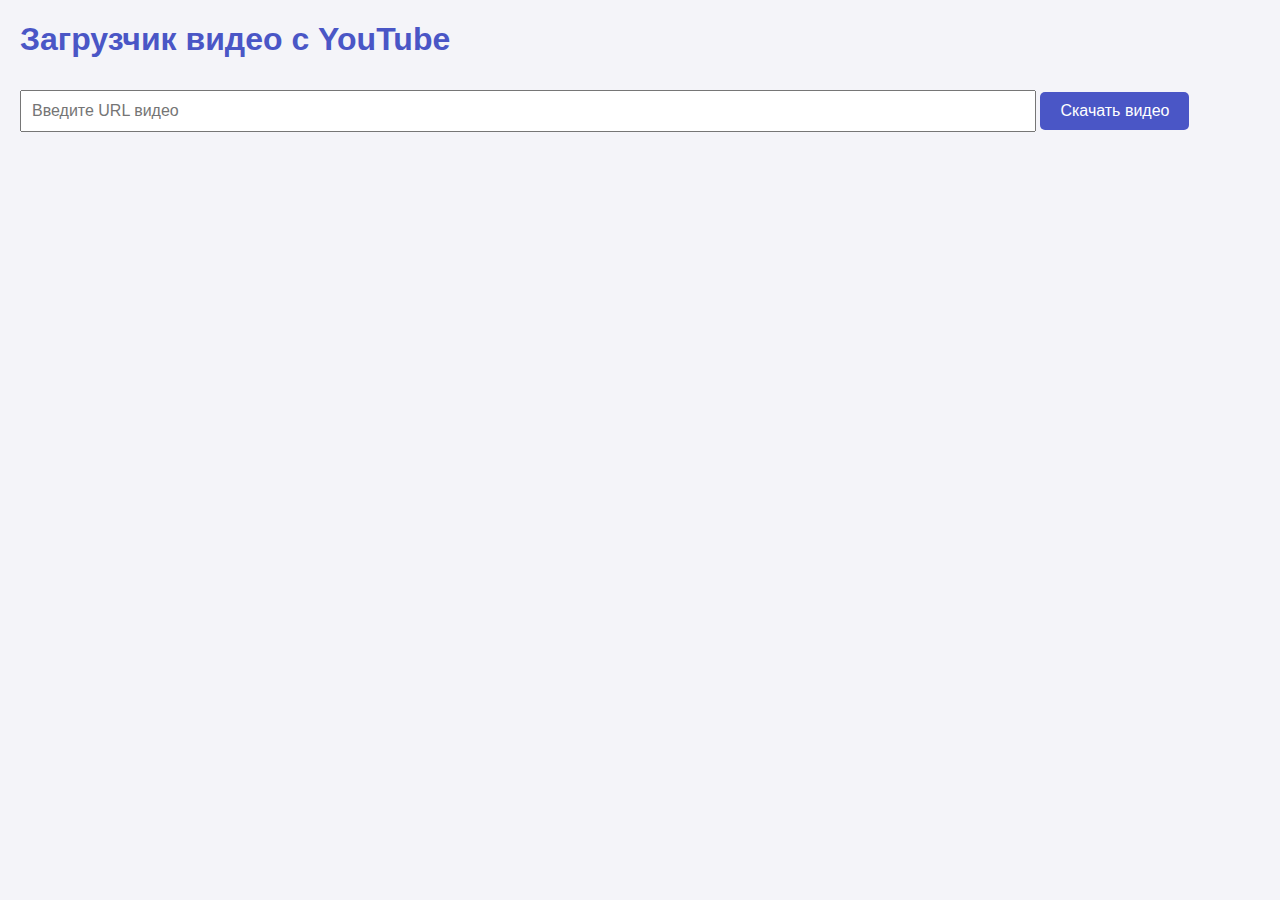
==== gui/index.html @ e6d19854 "add new test gui for app" ====
<!DOCTYPE html>
<html lang="en">
<head>
    <meta charset="UTF-8">
    <meta name="viewport" content="width=device-width, initial-scale=1.0">
    <link rel="stylesheet" href="styles.css">
    <title>PyWebview Example</title>
</head>
<body>
    <h1>Загрузчик видео с YouTube</h1>
    <input type="text" id="videoUrl" placeholder="Введите URL видео">
    <button id="downloadBtn">Скачать видео</button>
    <div id="status"></div>
    <script src="scripts.js"></script>
</body>
</html>
---- gui/styles.css ----
body {
    font-family: Arial, sans-serif;
    margin: 20px;
    background-color: #f4f4f9;
    color: #333;
}
h1 {
    color: #4a56c6;
}
input[type="text"] {
    width: 80%;
    padding: 10px;
    margin: 10px 0;
    font-size: 16px;
}
button {
    padding: 10px 20px;
    font-size: 16px;
    color: #fff;
    background-color: #4a56c6;
    border: none;
    border-radius: 5px;
    cursor: pointer;
}
button:hover {
    background-color: #3a43a6;
}
#status {
    margin-top: 20px;
    font-weight: bold;
}
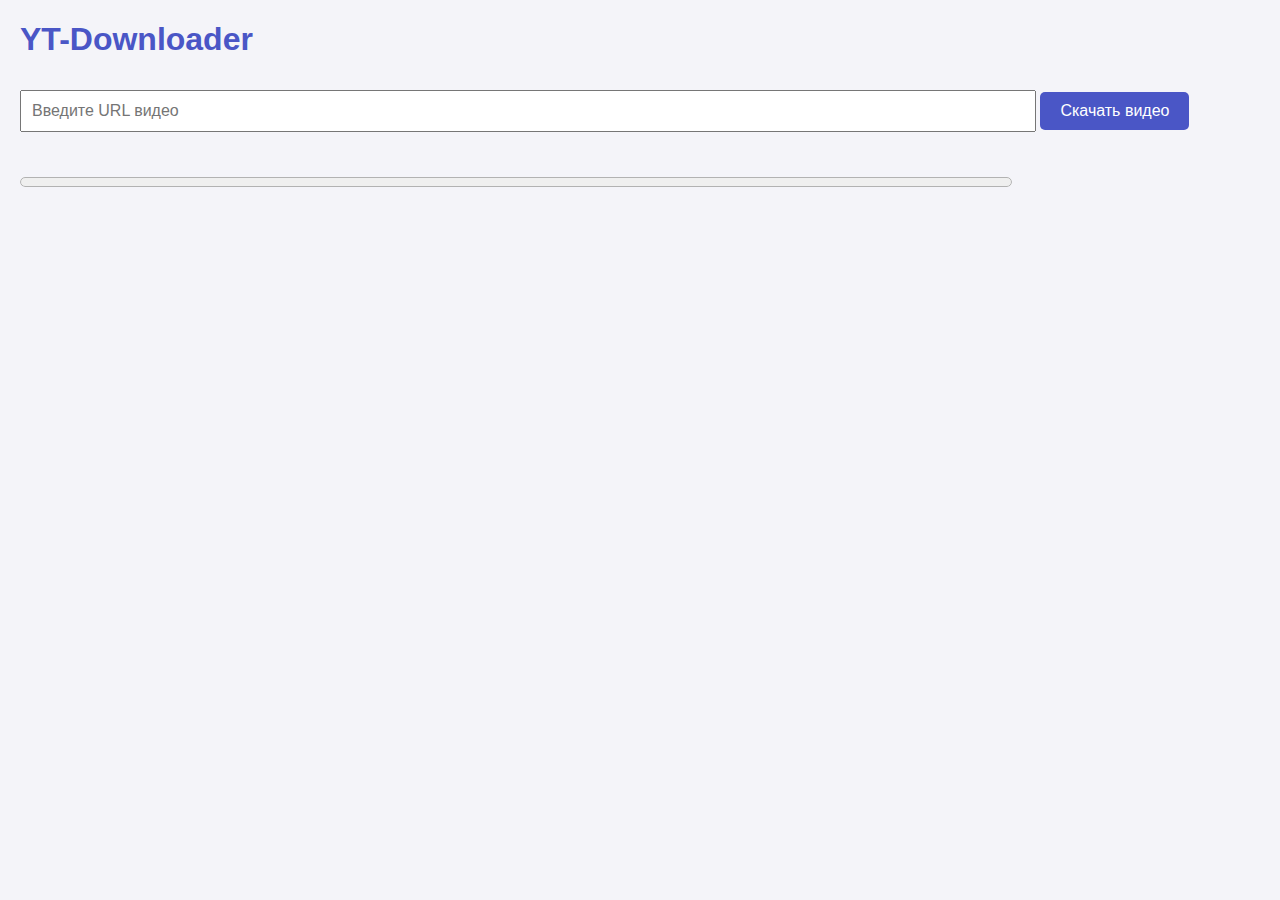
==== commit 640d0f4b: "delete gui.py gui_new.py rename in gui.py" ====
--- a/gui/index.html
+++ b/gui/index.html
@@ -7,10 +7,11 @@
     <title>PyWebview Example</title>
 </head>
 <body>
-    <h1>Загрузчик видео с YouTube</h1>
+    <h1>YT-Downloader</h1>
     <input type="text" id="videoUrl" placeholder="Введите URL видео">
     <button id="downloadBtn">Скачать видео</button>
     <div id="status"></div>
+    <progress id="progressBar" value="0" max="100"></progress>
     <script src="scripts.js"></script>
 </body>
 </html>--- a/gui/styles.css
+++ b/gui/styles.css
@@ -28,4 +28,9 @@
 #status {
     margin-top: 20px;
     font-weight: bold;
+}
+progress {
+    width: 80%;
+    margin-top: 10px;
+    height: 20px;
 }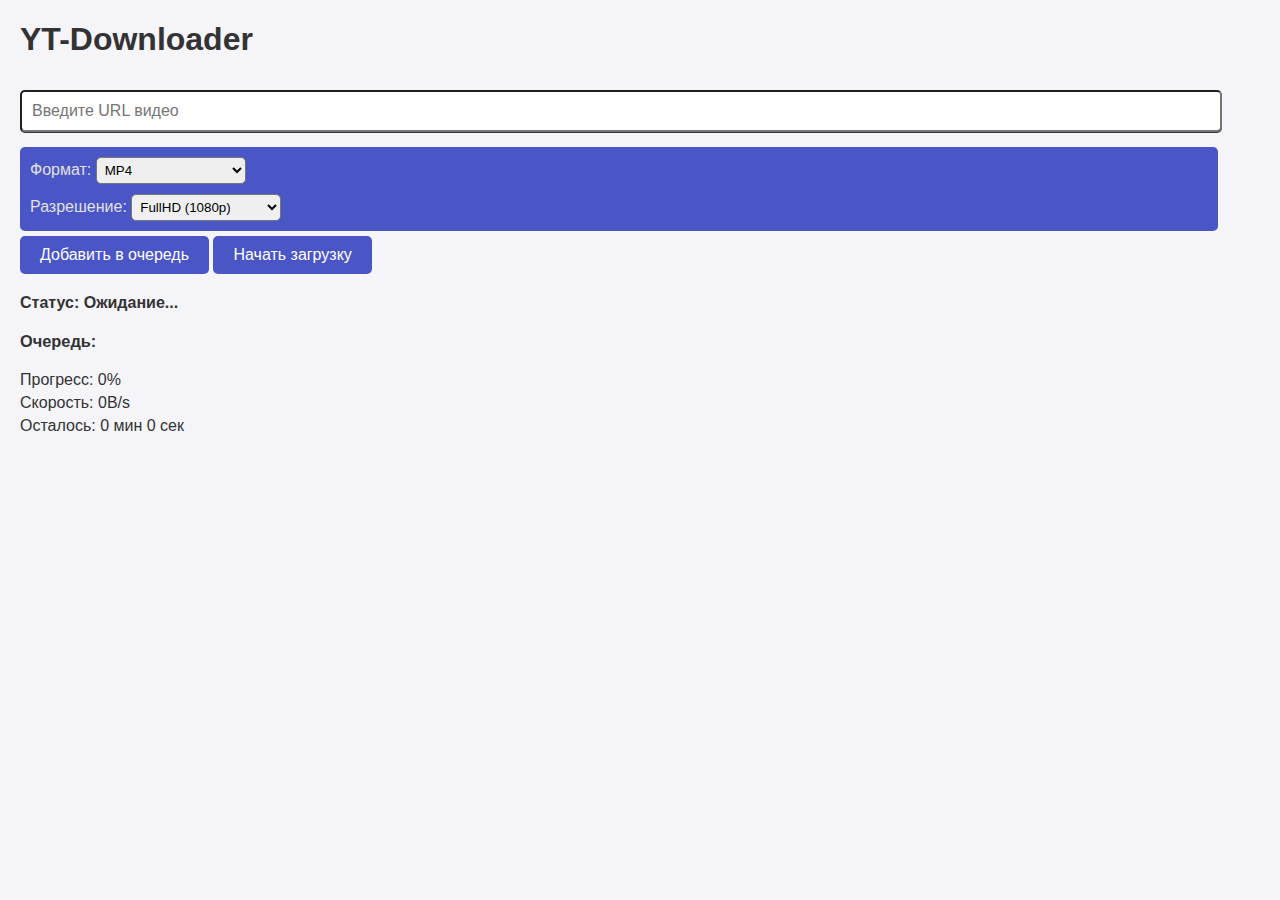
==== commit 89eb0c6a: "add portable python and change interface" ====
--- a/gui/index.html
+++ b/gui/index.html
@@ -9,9 +9,44 @@
 <body>
     <h1>YT-Downloader</h1>
     <input type="text" id="videoUrl" placeholder="Введите URL видео">
-    <button id="downloadBtn">Скачать видео</button>
-    <div id="status"></div>
-    <progress id="progressBar" value="0" max="100"></progress>
+    <div class="download_settings">
+        <label class="label_format">
+            Формат: 
+            <select id="format">
+                <option value="mp4">MP4</option>
+                <option value="mkv">MKV</option>
+                <option value="webm">WEBM</option>
+                <option value="mp3">MP3 (Только аудио)</option>
+            </select>
+        </label>
+        
+        <label>
+            Разрешение: 
+            <select id="resolution">
+                <option value="240">SD (240p)</option>
+                <option value="360">SD (360p)</option>
+                <option value="480">SD (480p)</option>
+                <option value="720">HD (720p)</option>
+                <option selected value="1080">FullHD (1080p)</option>
+                <option value="1440">2K (1440p)</option>
+                <option value="2160">4K (2160p)</option>
+                <option value="4320">8K (4320p)</option>
+            </select>
+        </label>
+
+    </div>
+    <button id="addBtn">Добавить в очередь</button>
+    <button id="startBtn">Начать загрузку</button>
+    <div id="status">Статус: Ожидание...</div>
+    <div id="queue-list">
+        <h3>Очередь:</h3>
+        <ul id="queue"></ul>
+    </div>
+    <div class="progress-info">
+        <div id="progress">Прогресс: 0%</div>
+        <div id="speed">Скорость: 0B/s</div>
+        <div id="eta">Осталось: 0 мин 0 сек</div>
+    </div>
     <script src="scripts.js"></script>
 </body>
 </html>--- a/gui/styles.css
+++ b/gui/styles.css
@@ -4,13 +4,12 @@
     background-color: #f4f4f9;
     color: #333;
 }
-h1 {
-    color: #4a56c6;
-}
 input[type="text"] {
-    width: 80%;
+    width: 95%;
     padding: 10px;
     margin: 10px 0;
+    border-radius: 5px;
+    box-shadow: #333 0px 1px;
     font-size: 16px;
 }
 button {
@@ -29,8 +28,43 @@
     margin-top: 20px;
     font-weight: bold;
 }
-progress {
-    width: 80%;
-    margin-top: 10px;
-    height: 20px;
-}+#queue-list {
+    margin-top: 20px;
+    font-size: 14px;
+}
+ul {
+    list-style-type: none;
+    padding: 0;
+}
+li {
+    background-color: #e0e0e0;
+    margin: 5px 0;
+    padding: 10px;
+    border-radius: 5px;
+}
+.progress-info {
+    margin-top: 20px;
+}
+.progress-info div {
+    margin: 5px 0;
+}
+
+.download_settings {
+    display: flex;
+    flex-direction: column;
+    flex-wrap: wrap;
+    width: 95%;
+    gap: 10px;
+    margin: 5px 0;
+    background-color: #4a56c6;
+    padding: 10px;
+    color: #e0e0e0;
+    border-radius: 5px;
+}
+
+.download_settings select {
+    left: 10px;
+    width: 150px;
+    border-radius: 5px;
+    padding: 4px;
+}
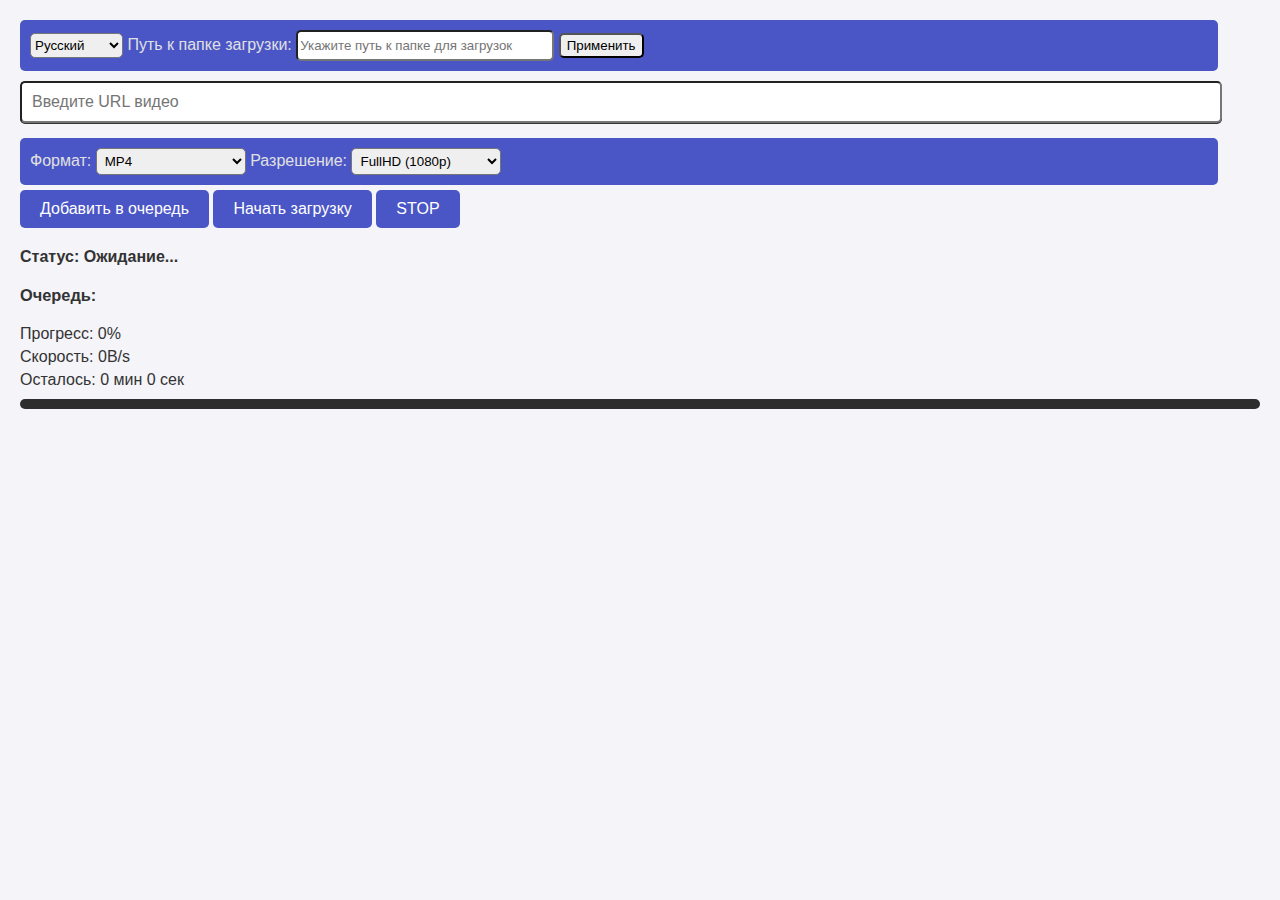
==== commit ddb626c8: "update launch.bat and design" ====
--- a/gui/index.html
+++ b/gui/index.html
@@ -7,21 +7,28 @@
     <title>PyWebview Example</title>
 </head>
 <body>
-    <h1>YT-Downloader</h1>
-    <input type="text" id="videoUrl" placeholder="Введите URL видео">
+    <div id="app_settings" class="app__settings">
+        <label for="language" id="language_title"></label>
+        <select id="language">
+            <option value="ru">Русский</option>
+            <option value="en">Английский</option>
+        </select>
+        </label>
+        <label for="folder_path" id="folder_title">Путь к папке загрузки: </label>
+        <input class="input__folder" type="text" id="folder_path" placeholder="Укажите путь к папке для загрузок">
+        <button class="additional__button" id="apply">Применить</button>
+    </div>
+    <input class="input__url" type="text" id="videoUrl" placeholder="Введите URL видео">
     <div class="download_settings">
-        <label class="label_format">
-            Формат: 
+        <div>
+            <label id="format_title" class="label_format">Формат: </label>
             <select id="format">
                 <option value="mp4">MP4</option>
                 <option value="mkv">MKV</option>
                 <option value="webm">WEBM</option>
                 <option value="mp3">MP3 (Только аудио)</option>
             </select>
-        </label>
-        
-        <label>
-            Разрешение: 
+            <label id="resolution_title">Разрешение:</label>
             <select id="resolution">
                 <option value="240">SD (240p)</option>
                 <option value="360">SD (360p)</option>
@@ -32,14 +39,14 @@
                 <option value="2160">4K (2160p)</option>
                 <option value="4320">8K (4320p)</option>
             </select>
-        </label>
-
+        </div>
     </div>
-    <button id="addBtn">Добавить в очередь</button>
-    <button id="startBtn">Начать загрузку</button>
+    <button class="main__button" id="addBtn">Добавить в очередь</button>
+    <button class="main__button" id="startBtn">Начать загрузку</button>
+    <button class="main__button" disabled id="stopBtn">STOP</button>
     <div id="status">Статус: Ожидание...</div>
     <div id="queue-list">
-        <h3>Очередь:</h3>
+        <h3 id="queue-title">Очередь:</h3>
         <ul id="queue"></ul>
     </div>
     <div class="progress-info">
@@ -47,6 +54,9 @@
         <div id="speed">Скорость: 0B/s</div>
         <div id="eta">Осталось: 0 мин 0 сек</div>
     </div>
+    <div class="progress-bar">
+        <div id="progress-fill" class="progress-fill"></div>
+    </div>
     <script src="scripts.js"></script>
 </body>
 </html>--- a/gui/styles.css
+++ b/gui/styles.css
@@ -4,7 +4,41 @@
     background-color: #f4f4f9;
     color: #333;
 }
-input[type="text"] {
+
+.name__block {
+    display: flex;
+    flex-direction: row;
+    justify-content: left;
+    align-items: center;
+    gap: 25px;
+    max-width: 900px;
+    max-height: 80px;
+}
+
+.name__block img {
+    width: 50px;
+    height: 50px;
+}
+
+.app__settings {
+    width: 95%;
+    padding: 10px;
+    background-color: #4a56c6;
+    color: #e0e0e0;
+    border-radius: 5px;
+}
+
+.app__settings input[type="text"] {
+    height: 25px;
+    border-radius: 5px;
+}
+
+.app__settings select {
+    height: 25px;
+    border-radius: 5px;
+}
+
+.input__url[type="text"] {
     width: 95%;
     padding: 10px;
     margin: 10px 0;
@@ -12,7 +46,12 @@
     box-shadow: #333 0px 1px;
     font-size: 16px;
 }
-button {
+
+.input__folder {
+    width: 250px;
+}
+
+.main__button {
     padding: 10px 20px;
     font-size: 16px;
     color: #fff;
@@ -21,9 +60,15 @@
     border-radius: 5px;
     cursor: pointer;
 }
-button:hover {
+.main__button:hover {
     background-color: #3a43a6;
 }
+
+.additional__button {
+    height: 25px;
+    border-radius: 5px;
+}
+
 #status {
     margin-top: 20px;
     font-weight: bold;
@@ -68,3 +113,26 @@
     border-radius: 5px;
     padding: 4px;
 }
+
+
+.download_settings {
+    display: flex;
+    flex-direction: row;
+}
+
+/* Прогресс-бар */
+.progress-bar {
+    width: 100%;
+    height: 10px;
+    background-color: #2d2d2d;
+    border-radius: 5px;
+    overflow: hidden;
+    margin-top: 10px;
+}
+
+.progress-fill {
+    height: 100%;
+    width: 0%;
+    background-color: #ff5733;
+    transition: width 0.3s ease;
+}
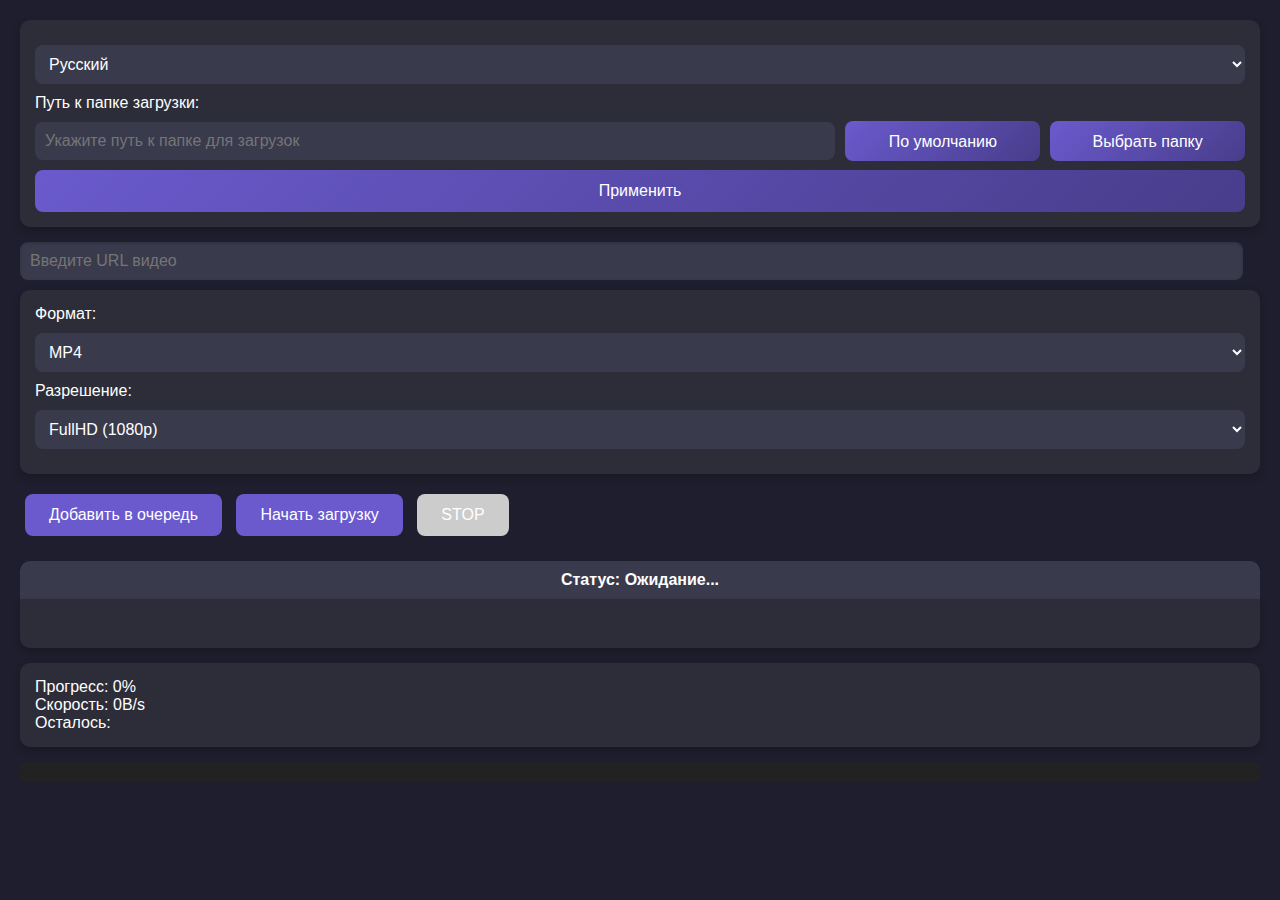
==== commit 903db3b6: "improved choose download folder" ====
--- a/gui/index.html
+++ b/gui/index.html
@@ -7,26 +7,37 @@
     <title>PyWebview Example</title>
 </head>
 <body>
-    <div id="app_settings" class="app__settings">
+    <div id="app_settings" class="app__settings fade-in">
         <label for="language" id="language_title"></label>
         <select id="language">
-            <option value="ru">Русский</option>
-            <option value="en">Английский</option>
+            <option id="lang_ru" value="ru">Русский</option>
+            <option id="lang_en" value="en">Английский</option>
         </select>
         </label>
         <label for="folder_path" id="folder_title">Путь к папке загрузки: </label>
-        <input class="input__folder" type="text" id="folder_path" placeholder="Укажите путь к папке для загрузок">
+        <div class="folder__block">
+            <input class="input__folder" disabled type="text" id="folder_path" placeholder="Укажите путь к папке для загрузок">
+            <button class="additional__button" id="byDefoult" >По умолчанию</button>
+            <button class="additional__button" id="chooseButton">Выбрать папку</button>
+        </div>
         <button class="additional__button" id="apply">Применить</button>
     </div>
-    <input class="input__url" type="text" id="videoUrl" placeholder="Введите URL видео">
-    <div class="download_settings">
+    <input class="input__url fade-in" type="text" id="videoUrl" placeholder="Введите URL видео">
+    <div class="download_settings fade-in">
         <div>
             <label id="format_title" class="label_format">Формат: </label>
             <select id="format">
                 <option value="mp4">MP4</option>
                 <option value="mkv">MKV</option>
                 <option value="webm">WEBM</option>
+                <option value="avi">AVI</option>
+                <option disabled >-------------------------------------------</option>
                 <option value="mp3">MP3 (Только аудио)</option>
+                <option disabled >-------------------------------------------</option>
+                <option disabled value="m4a">M4A (Только аудио)</option>
+                <option disabled value="opus">OPUS (Только аудио)</option>
+                <option disabled value="aac">AAC (Только аудио)</option>
+                <option disabled value="flac">FLAC (Только аудио)</option>
             </select>
             <label id="resolution_title">Разрешение:</label>
             <select id="resolution">
@@ -41,22 +52,26 @@
             </select>
         </div>
     </div>
-    <button class="main__button" id="addBtn">Добавить в очередь</button>
-    <button class="main__button" id="startBtn">Начать загрузку</button>
-    <button class="main__button" disabled id="stopBtn">STOP</button>
-    <div id="status">Статус: Ожидание...</div>
-    <div id="queue-list">
-        <h3 id="queue-title">Очередь:</h3>
+    <button class="main__button fade-in" id="addBtn">Добавить в очередь</button>
+    <button class="main__button fade-in" id="startBtn">Начать загрузку</button>
+    <button class="main__button fade-in" disabled id="stopBtn">STOP</button>
+    <div id="loading-spinner" style="display: none;">
+        <div class="spinner"></div>
+    </div>    
+    <div id="status" class="fade-in">Статус: Ожидание...</div>
+    <div id="queue-list" class="fade-in">
+        <h3 id="queue-title"></h3>
         <ul id="queue"></ul>
     </div>
-    <div class="progress-info">
+    <div class="progress-info fade-in">
         <div id="progress">Прогресс: 0%</div>
         <div id="speed">Скорость: 0B/s</div>
-        <div id="eta">Осталось: 0 мин 0 сек</div>
+        <div id="eta">Осталось: </div>
     </div>
-    <div class="progress-bar">
+    <div class="progress-bar fade-in">
         <div id="progress-fill" class="progress-fill"></div>
     </div>
     <script src="scripts.js"></script>
+    <script src="ui-effects.js"></script>
 </body>
 </html>--- a/gui/styles.css
+++ b/gui/styles.css
@@ -1,138 +1,221 @@
+/* Общее */
 body {
     font-family: Arial, sans-serif;
     margin: 20px;
-    background-color: #f4f4f9;
-    color: #333;
-}
-
-.name__block {
+    background-color: #1e1e2e;
+    color: #ffffff;
+}
+
+/* Блоки настроек, информации о загрузки и очереди*/
+.app__settings, .download_settings, .progress-info, #queue-list {
+    background-color: #2d2d3a;
+    padding: 15px;
+    border-radius: 10px;
+    box-shadow: 0 4px 10px rgba(0, 0, 0, 0.2);
+    margin-bottom: 15px;
+}
+
+#queue-list {
+    border-radius: 0 0 10px 10px;
+}
+
+
+#queue {
+    list-style-type: none;
+    padding: 0;
+}
+
+#queue li {
     display: flex;
-    flex-direction: row;
-    justify-content: left;
     align-items: center;
-    gap: 25px;
-    max-width: 900px;
-    max-height: 80px;
-}
-
-.name__block img {
-    width: 50px;
-    height: 50px;
-}
-
+    margin-bottom: 10px;
+    padding: 10px;
+    background-color: #3d3d3d;
+    border-radius: 5px;
+}
+
+#queue li img {
+    width: 80px;
+    height: 45px;
+    object-fit: cover;
+    margin-right: 10px;
+    border-radius: 5px;
+}
+
+#queue li .video-info {
+    flex-grow: 1;
+}
+
+#queue li .delete-button {
+    margin-left: 10px;
+    padding: 5px 10px;
+    background-color: #ff5733;
+    color: white;
+    border: none;
+    border-radius: 5px;
+    cursor: pointer;
+}
+
+
+/* Дополнение к блоку с настройками */
 .app__settings {
-    width: 95%;
-    padding: 10px;
-    background-color: #4a56c6;
-    color: #e0e0e0;
-    border-radius: 5px;
-}
-
-.app__settings input[type="text"] {
-    height: 25px;
-    border-radius: 5px;
-}
-
-.app__settings select {
-    height: 25px;
-    border-radius: 5px;
-}
-
-.input__url[type="text"] {
-    width: 95%;
+    display: flex;
+    flex-direction: column;
+}
+
+/* Ввод ссылки, ввод папки, селект */
+.input__url[type="text"], .input__folder, select {
+    width: 100%;
     padding: 10px;
     margin: 10px 0;
-    border-radius: 5px;
-    box-shadow: #333 0px 1px;
-    font-size: 16px;
-}
-
+    border-radius: 8px;
+    border: none;
+    background-color: #3a3a4d;
+    color: #ffffff;
+    font-size: 16px;
+}
+
+/* Только ввод ссылки */
+.input__url {
+    max-width: 97%; /* Ограничиваем максимальную ширину */
+    padding: 12px;
+    margin: 10px auto; /* Центрируем и добавляем отступы */
+    box-shadow: inset 0px 1px 3px rgba(0, 0, 0, 0.2);
+    font-size: 16px;
+    display: block; /* Убираем возможные лишние отступы */
+}
+
+/* Только ввод папки загрузок */
 .input__folder {
-    width: 250px;
-}
-
+    max-width: 97%;
+    margin: 10px auto;
+    border-radius: 8px;
+    display: block;
+}
+
+/* Основные кнопки */
 .main__button {
-    padding: 10px 20px;
+    padding: 12px 24px;
     font-size: 16px;
     color: #fff;
-    background-color: #4a56c6;
-    border: none;
-    border-radius: 5px;
-    cursor: pointer;
-}
+    background-color: #6a5acd;
+    border: none;
+    border-radius: 8px;
+    cursor: pointer;
+    transition: transform 0.2s ease-out, box-shadow 0.2s ease-out, background-color 0.3s ease;
+    margin: 5px; /* Добавили пространство между кнопками */
+}
+
 .main__button:hover {
+    transform: scale(1.08); /* Увеличение кнопки при наведении */
     background-color: #3a43a6;
 }
 
+.main__button:active {
+    transform: scale(0.95); /* Лёгкий эффект нажатия */
+    box-shadow: 0px 0px 15px rgba(74, 86, 198, 0.5); /* Свечение при нажатии */
+}
+
+.main__button:disabled {
+    background-color: #ccc;
+    cursor: not-allowed;
+}
+
+/* Дополнительные кнопки */
 .additional__button {
-    height: 25px;
-    border-radius: 5px;
-}
-
+    padding: 12px 20px;
+    font-size: 16px;
+    color: #ffffff;
+    background: linear-gradient(135deg, #6a5acd, #483d8b);
+    border: none;
+    border-radius: 8px;
+    cursor: pointer;
+    transition: 0.3s;
+}
+
+.additional__button:hover {
+    background: linear-gradient(135deg, #483d8b, #6a5acd);
+}
+
+/* Статус */
 #status {
     margin-top: 20px;
     font-weight: bold;
-}
-#queue-list {
-    margin-top: 20px;
-    font-size: 14px;
-}
-ul {
-    list-style-type: none;
-    padding: 0;
-}
-li {
-    background-color: #e0e0e0;
-    margin: 5px 0;
+    text-align: center;
     padding: 10px;
-    border-radius: 5px;
-}
-.progress-info {
-    margin-top: 20px;
-}
-.progress-info div {
-    margin: 5px 0;
-}
-
-.download_settings {
-    display: flex;
-    flex-direction: column;
-    flex-wrap: wrap;
-    width: 95%;
-    gap: 10px;
-    margin: 5px 0;
-    background-color: #4a56c6;
-    padding: 10px;
-    color: #e0e0e0;
-    border-radius: 5px;
-}
-
-.download_settings select {
-    left: 10px;
-    width: 150px;
-    border-radius: 5px;
-    padding: 4px;
-}
-
-
-.download_settings {
-    display: flex;
-    flex-direction: row;
+    border-radius: 10px 10px 0 0;
+    background-color: #3a3a4d;
 }
 
 /* Прогресс-бар */
 .progress-bar {
     width: 100%;
-    height: 10px;
-    background-color: #2d2d2d;
+    background-color: #222;
     border-radius: 5px;
     overflow: hidden;
-    margin-top: 10px;
+    height: 20px;
+    position: relative;
 }
 
 .progress-fill {
+    width: 0%;
     height: 100%;
-    width: 0%;
+    background: linear-gradient(270deg, #9082ff, #7a5acd, #483d8b, #7a5acd, #9082ff);
+    background-size: 200% 100%;
+    transition: width 0.5s ease-in-out;
+    animation: flowing 2s infinite linear;
+}
+
+
+@keyframes flowing {
+    0% { background-position: 0% 50%; }
+    100% { background-position: 200% 50%; }
+}
+
+/* Загрузочный спиннер */
+.spinner {
+    border: 4px solid rgba(0, 0, 0, 0.1);
+    border-left-color: #09f;
+    border-radius: 50%;
+    width: 30px;
+    height: 30px;
+    animation: spin 1s linear infinite;
+    margin: 10px auto;
+}
+
+@keyframes spin {
+    0% { transform: rotate(0deg); }
+    100% { transform: rotate(360deg); }
+}
+
+
+
+
+
+/* Кнопка удаления */
+.delete-button {
+    margin-left: 10px;
+    padding: 5px 10px;
     background-color: #ff5733;
-    transition: width 0.3s ease;
-}
+    color: white;
+    border: none;
+    border-radius: 5px;
+    cursor: pointer;
+    transition: background-color 0.3s;
+}
+
+.delete-button:hover {
+    background-color: #e64a19;
+}
+
+.folder__block {
+    display: flex;
+    flex-direction: row;
+    gap: 10px;
+    justify-content: center;
+    align-items: center;
+}
+.folder__block button {
+    width: 280px;
+    height: 40px;
+}